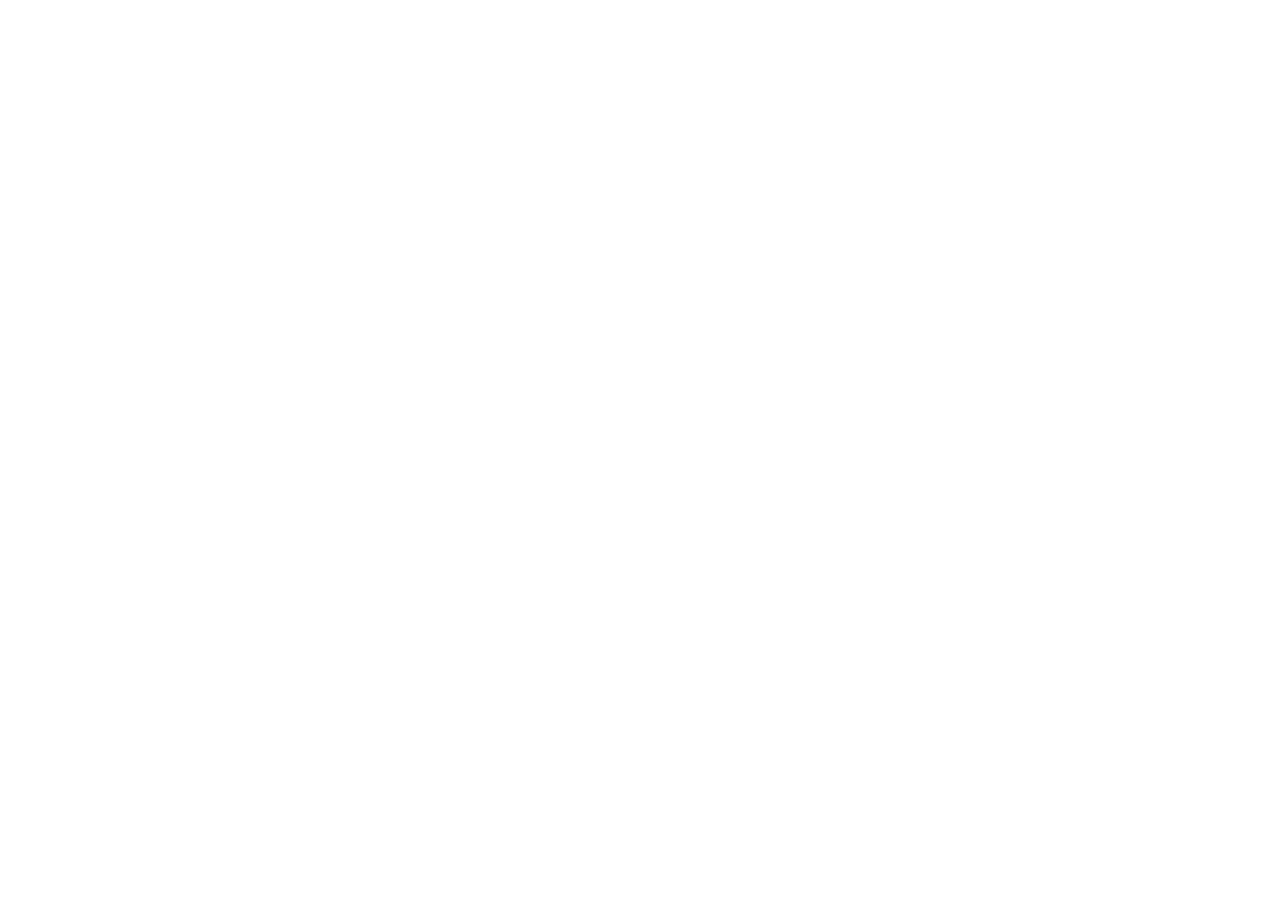
==== jogos.html @ 603b3cf9 "Commit inicial" ====
<!DOCTYPE html>
<html lang="en">
<head>
    <meta charset="UTF-8">
    <meta http-equiv="X-UA-Compatible" content="IE=edge">
    <meta name="viewport" content="width=device-width, initial-scale=1.0">
    <title>Document</title>
</head>
<body>
    
</body>
</html>
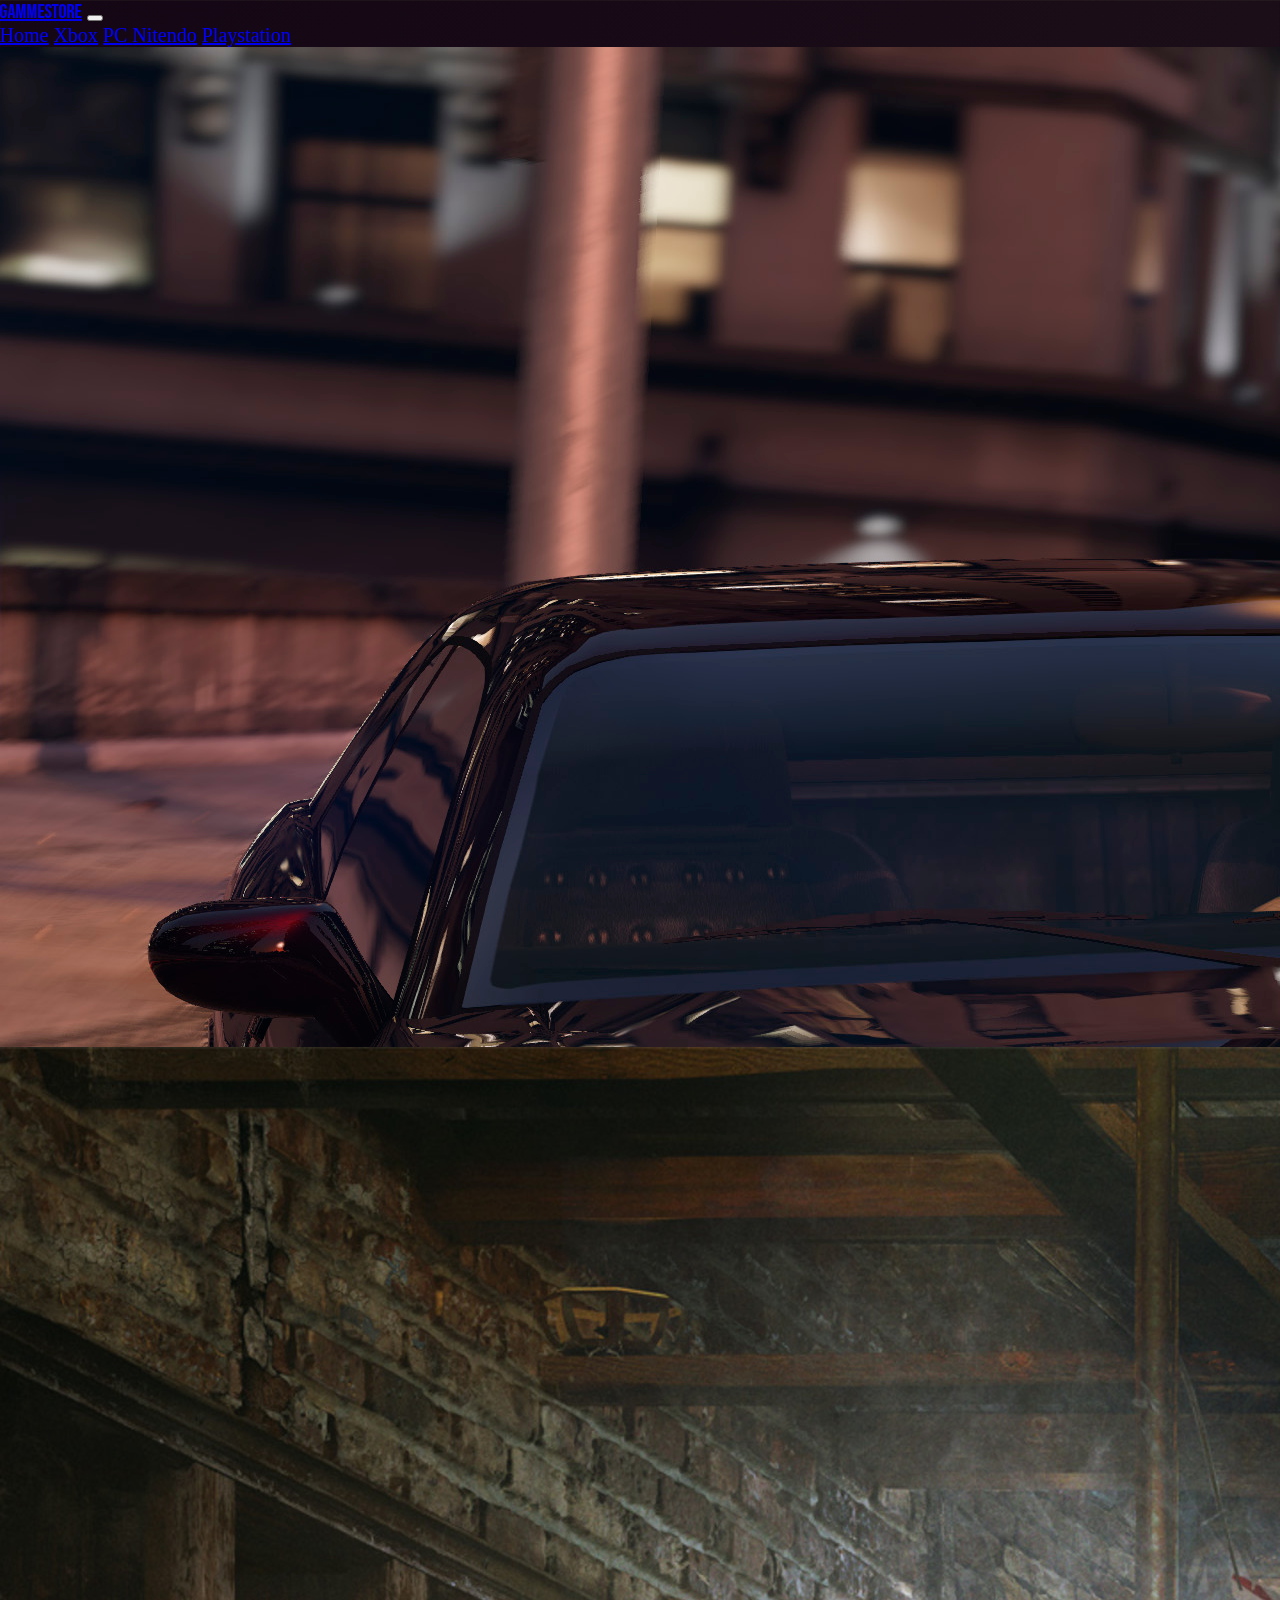
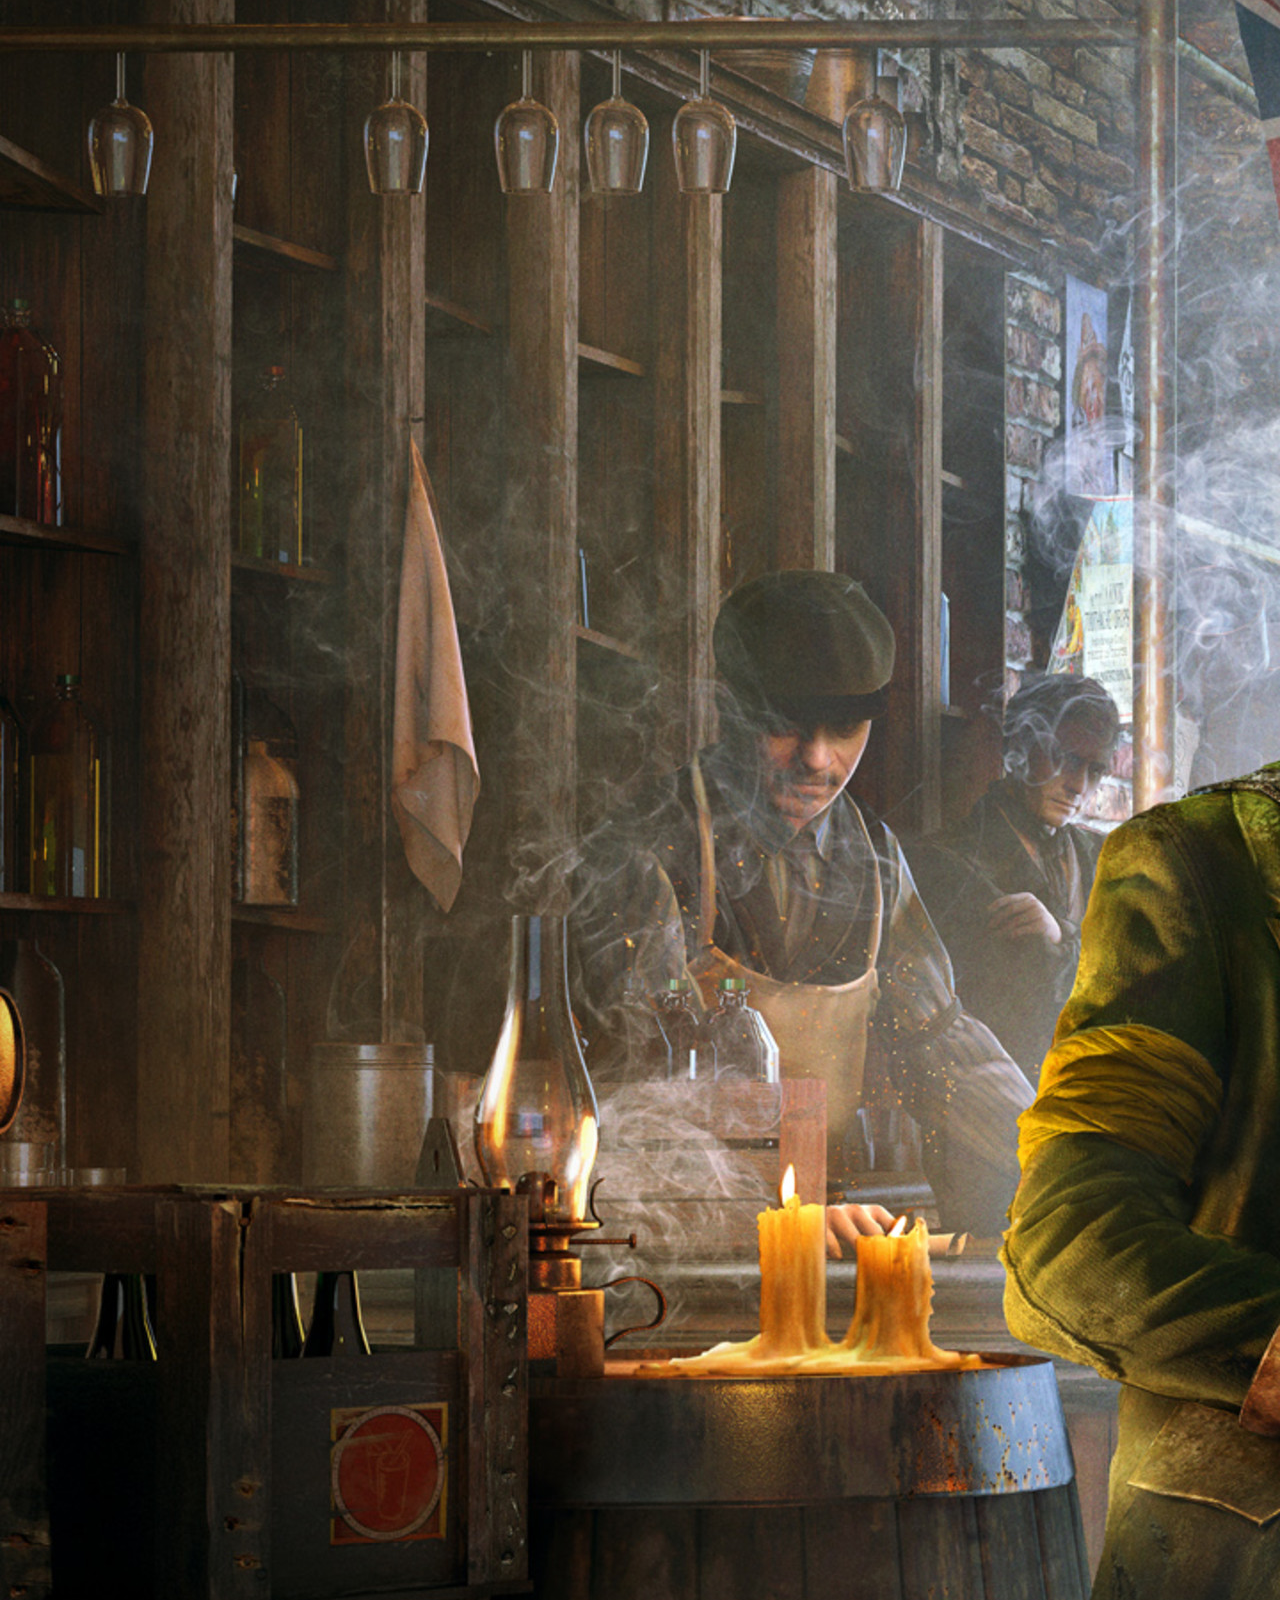
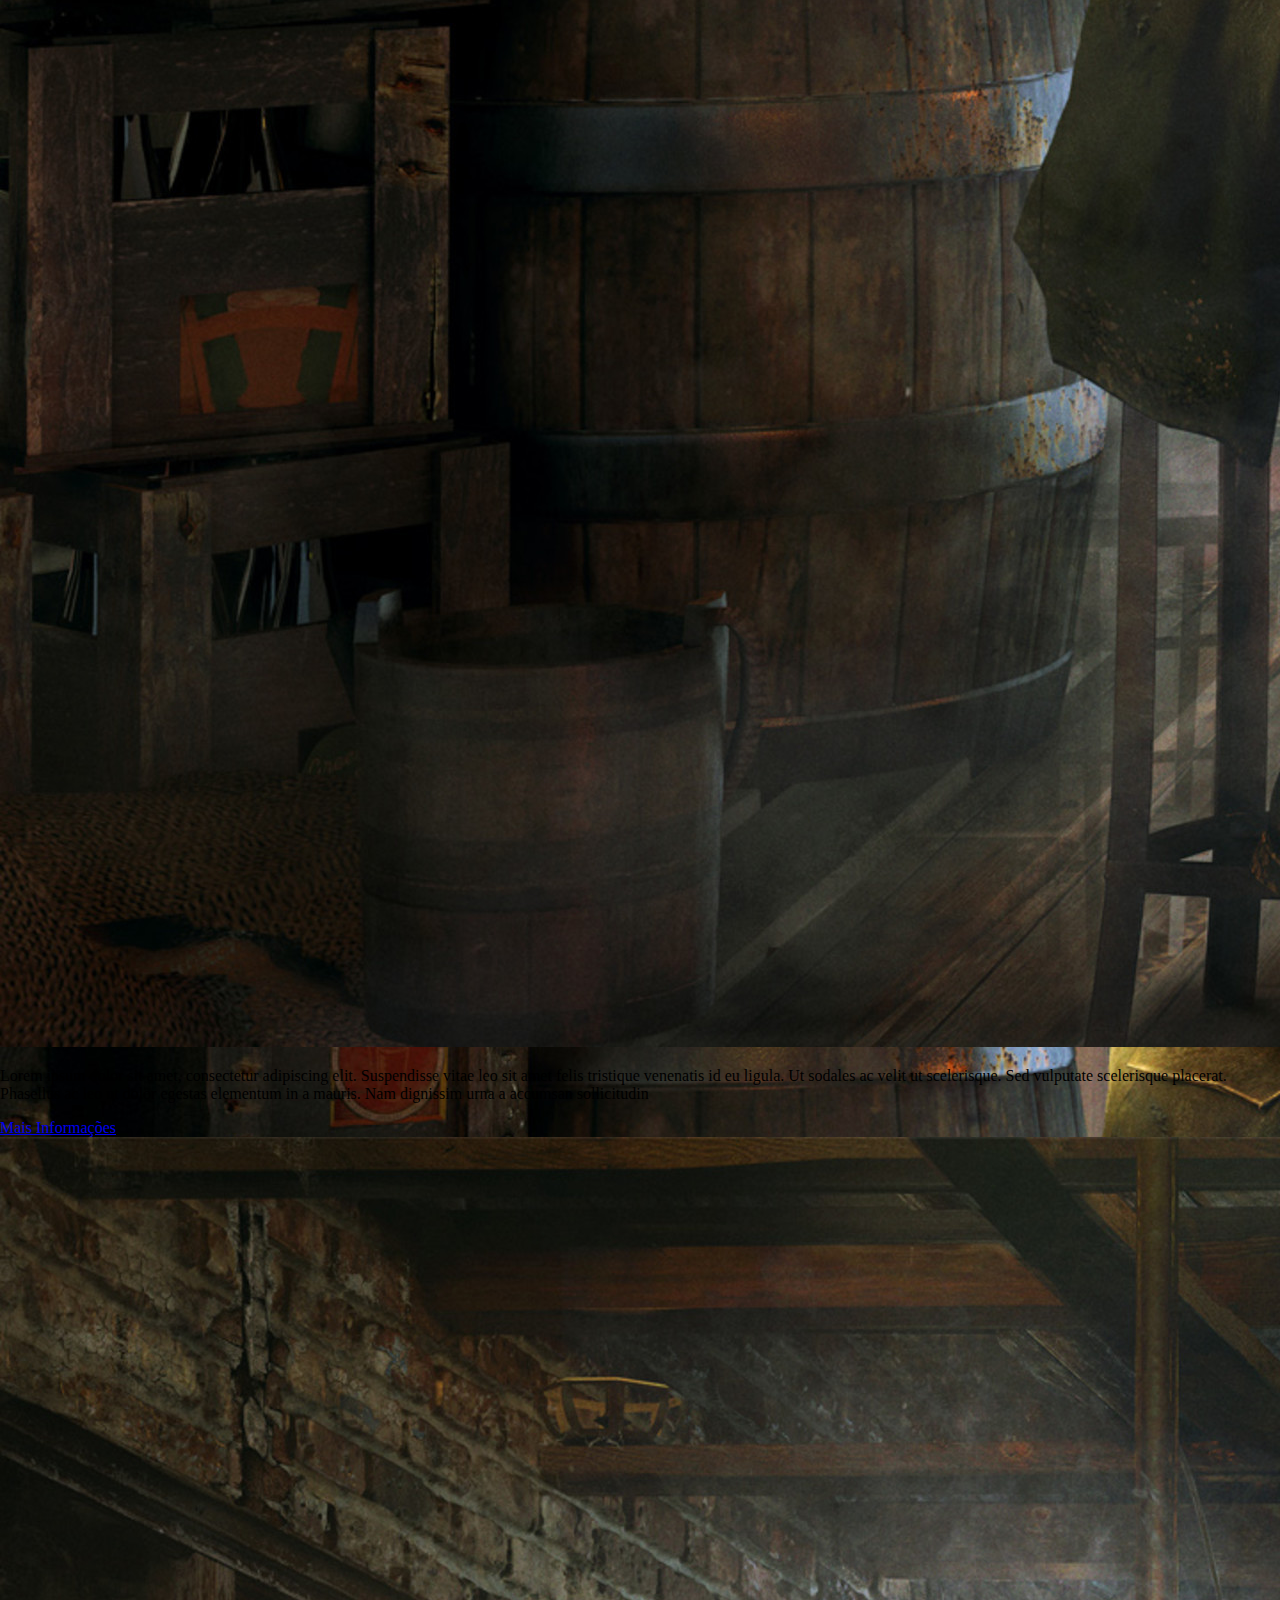
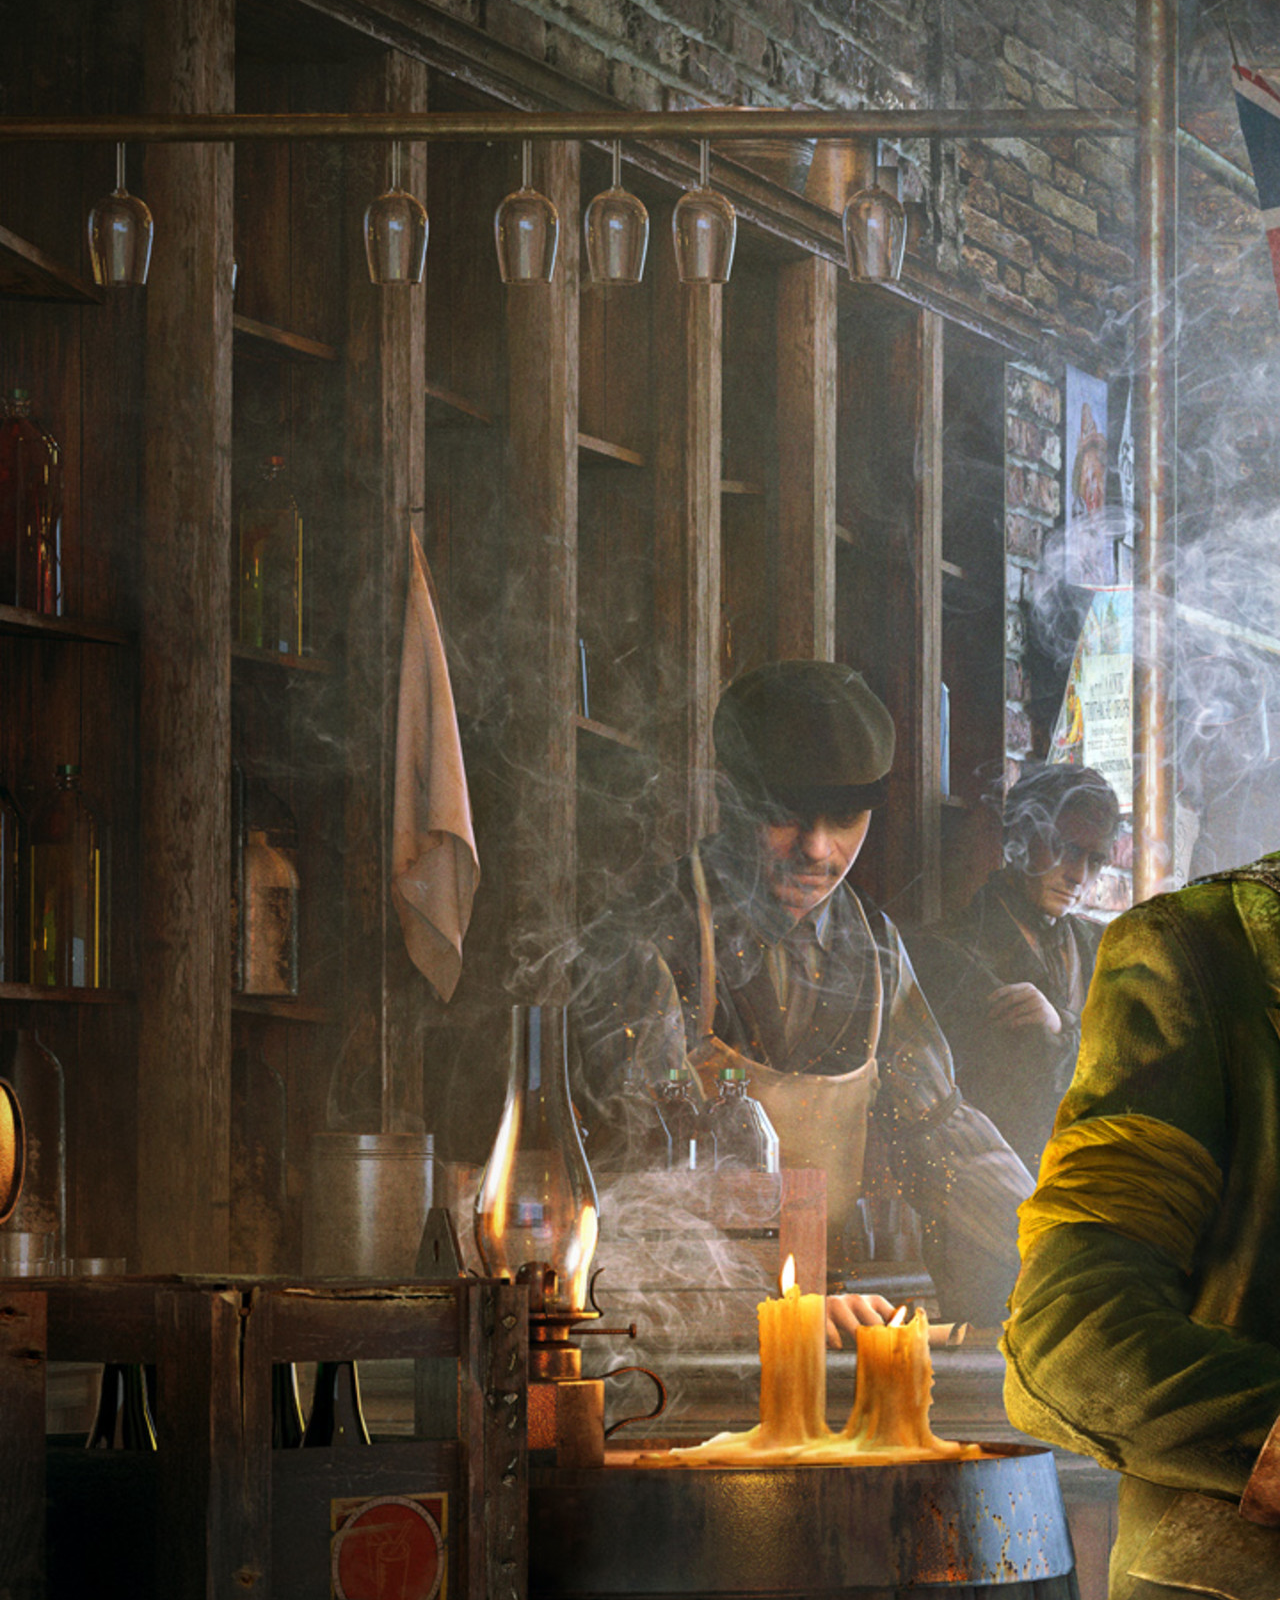
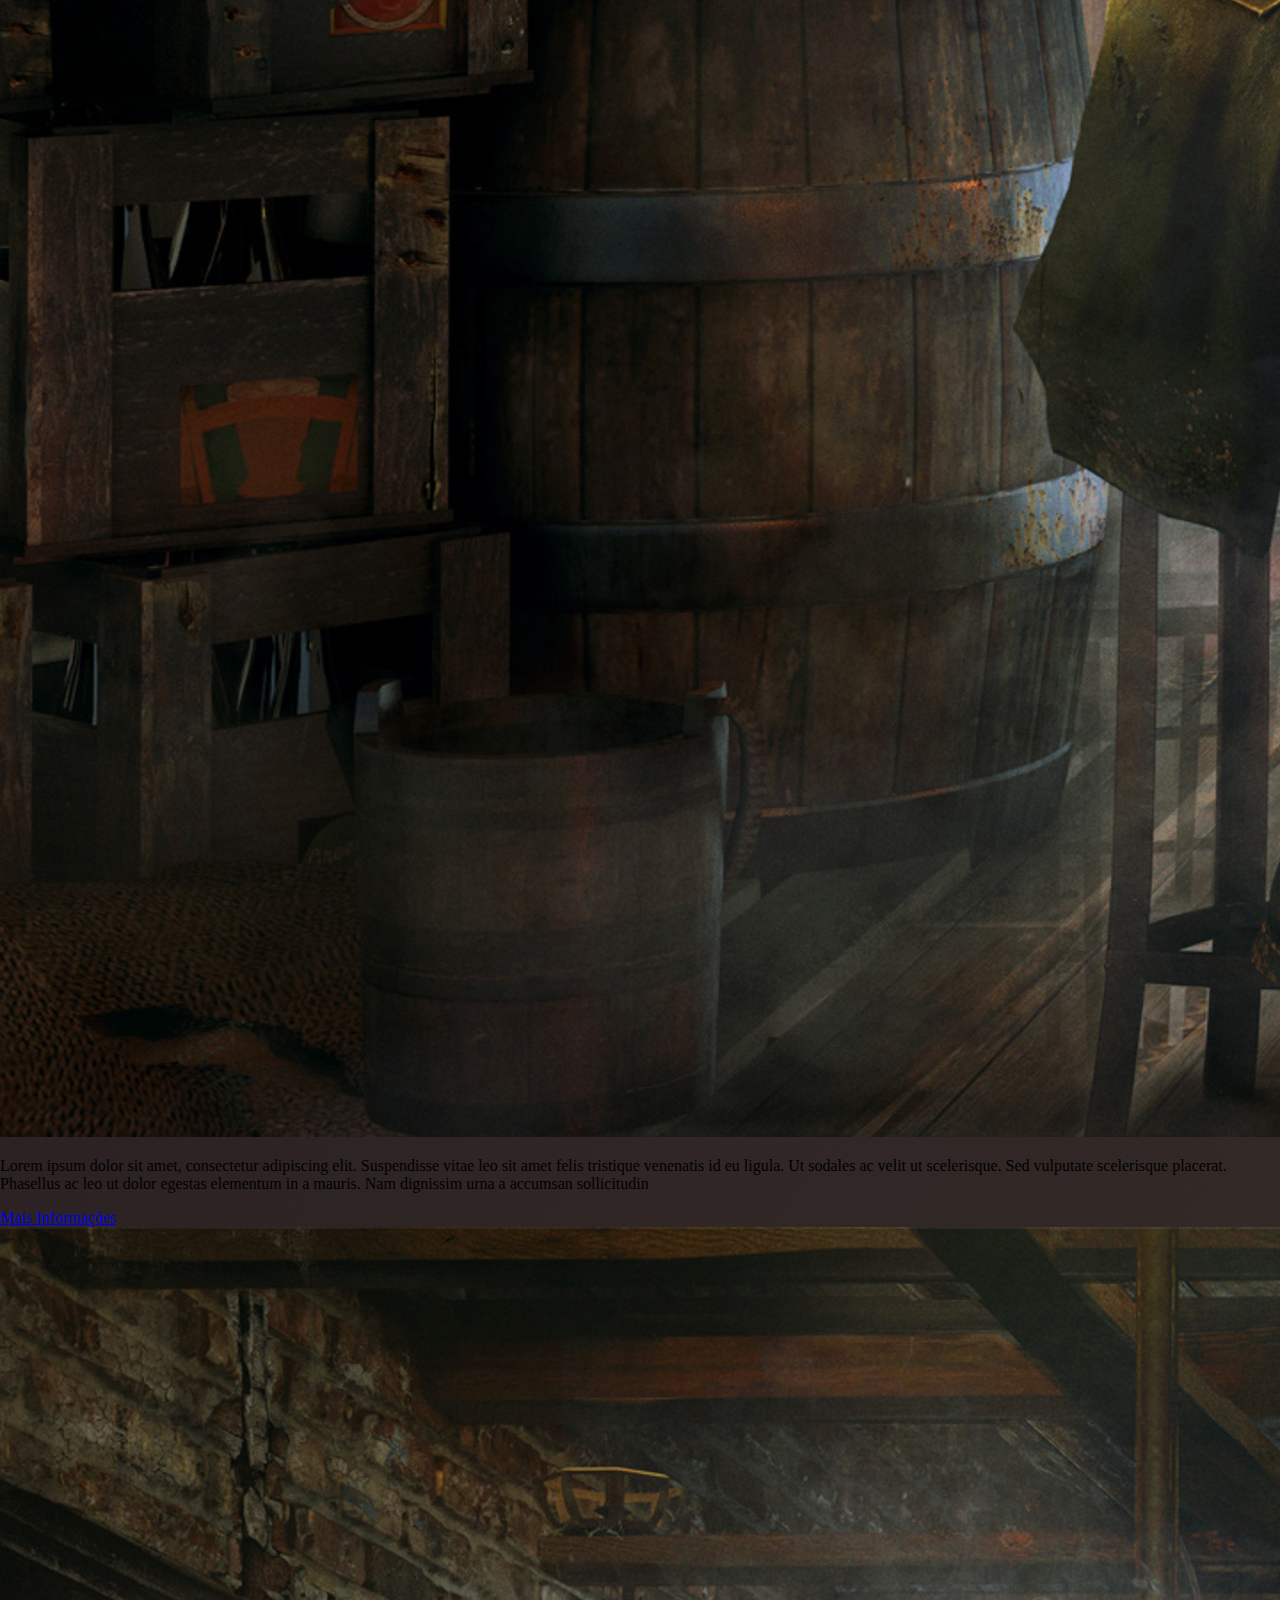
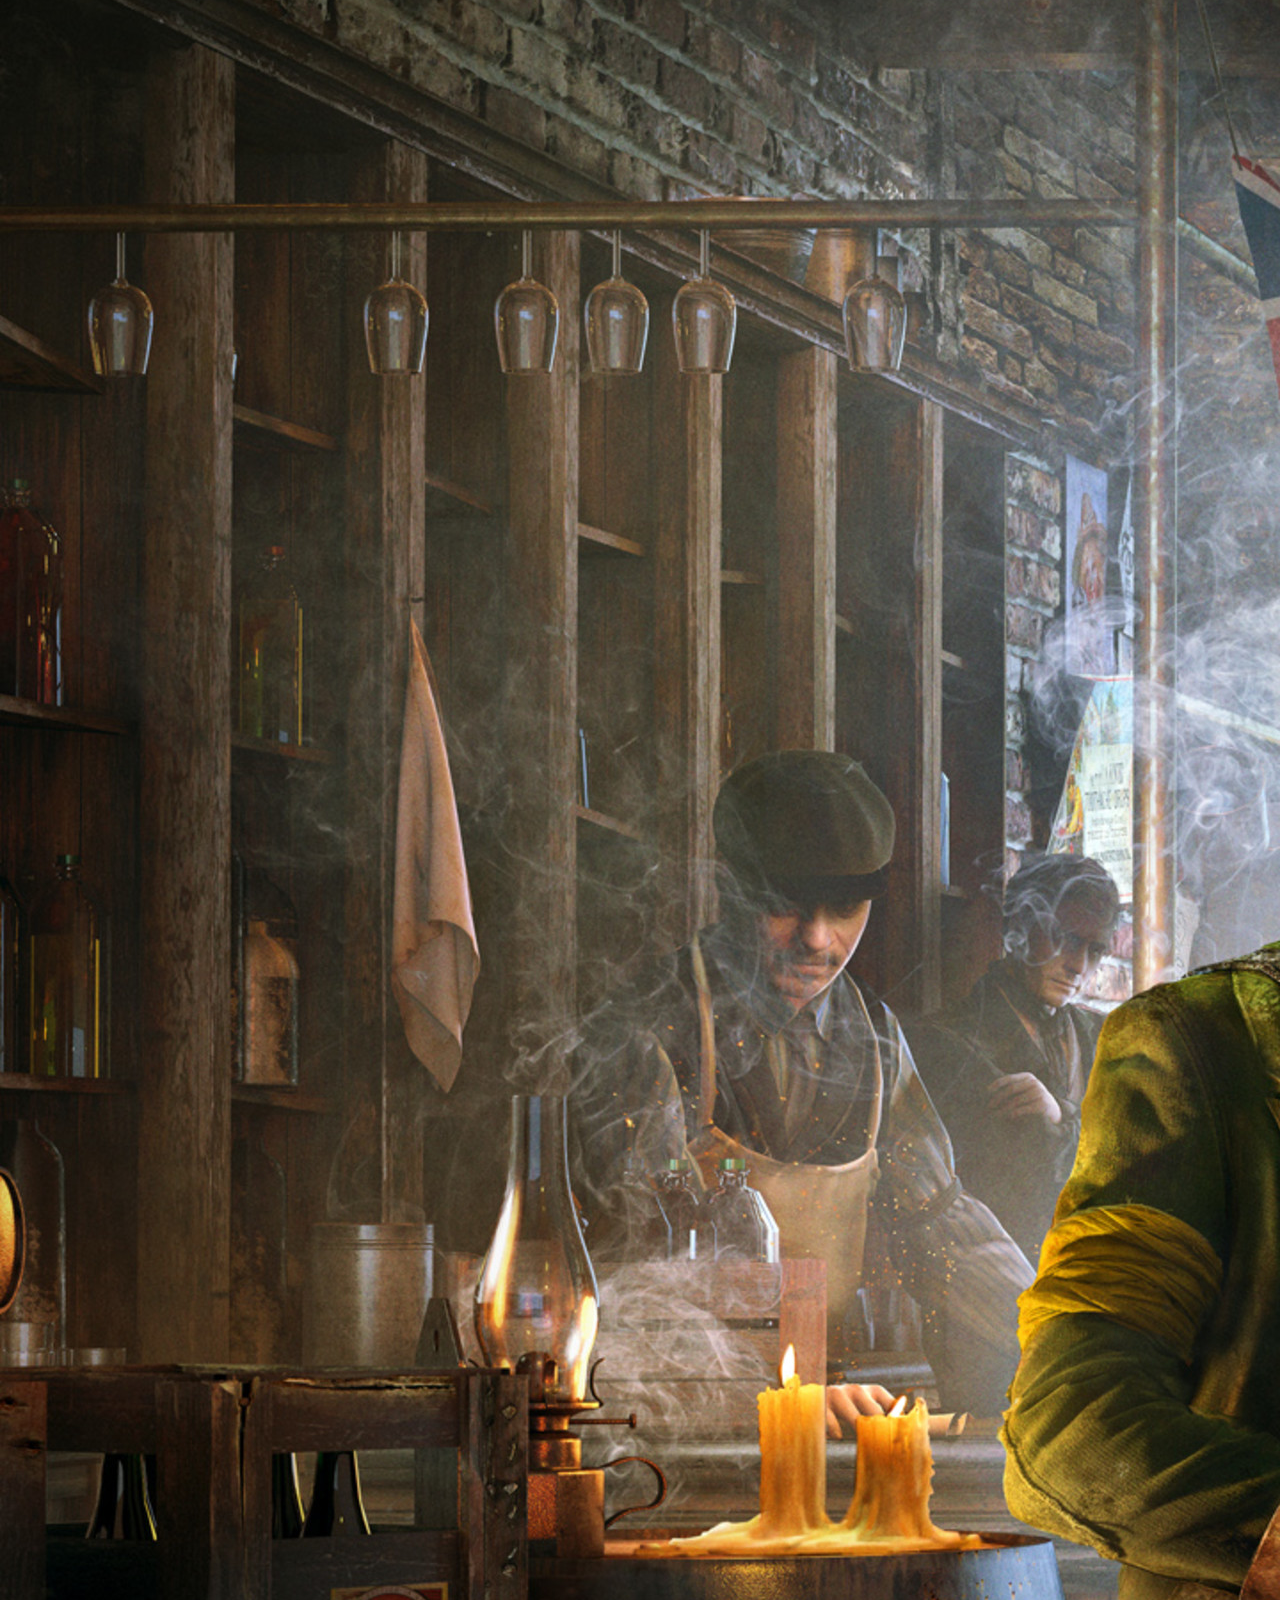
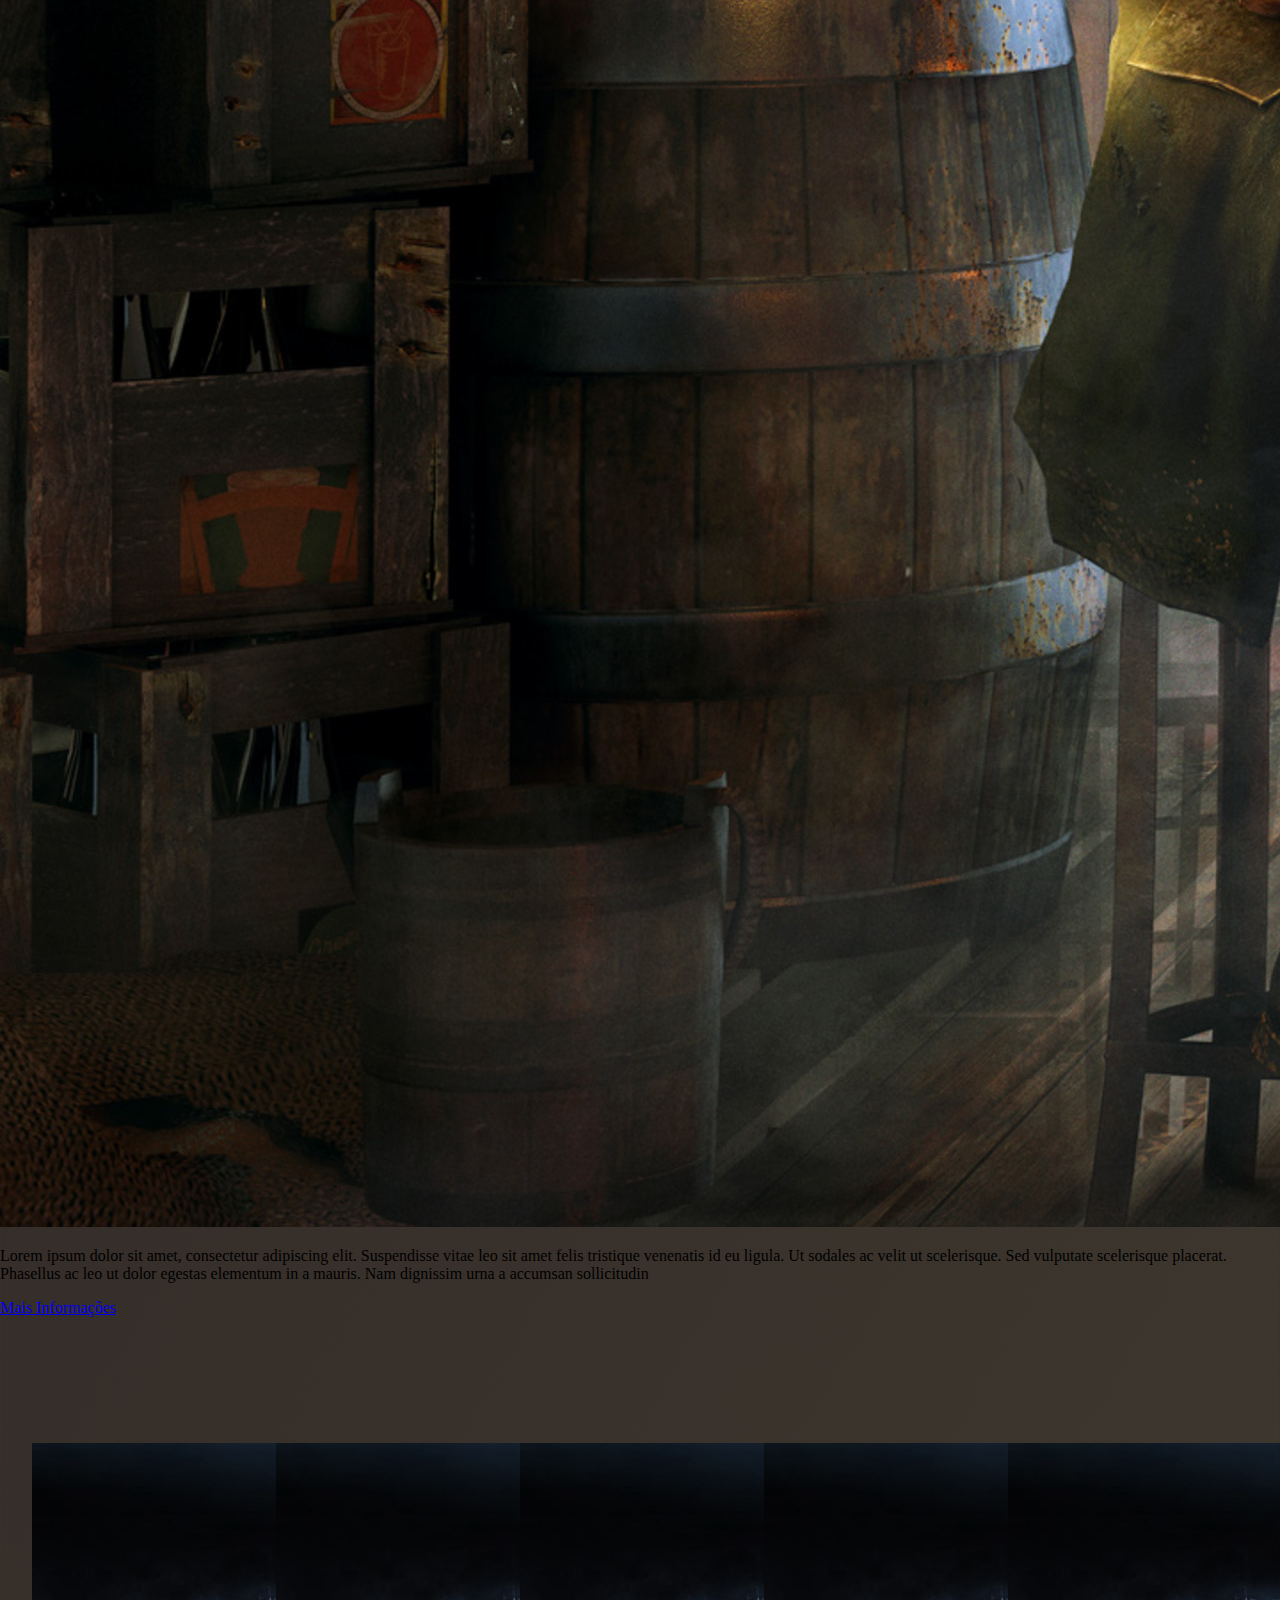
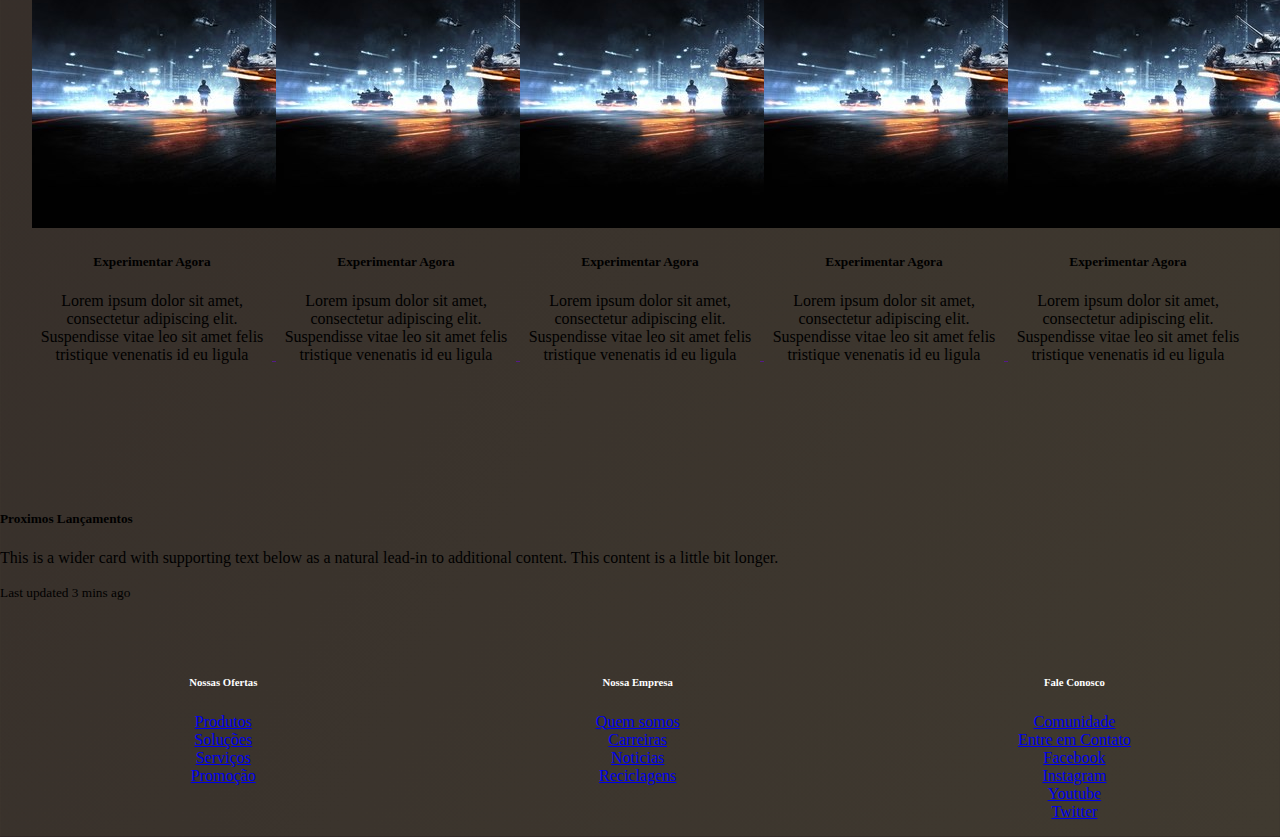
==== commit 4d0b73ef: "envio da atividade" ====
--- a/jogos.html
+++ b/jogos.html
@@ -1,12 +1,275 @@
 <!DOCTYPE html>
-<html lang="en">
+<html lang="pt-br">
 <head>
     <meta charset="UTF-8">
     <meta http-equiv="X-UA-Compatible" content="IE=edge">
     <meta name="viewport" content="width=device-width, initial-scale=1.0">
-    <title>Document</title>
+    <link rel="stylesheet" href="/_css/stylejg.css">
+    <link rel="stylesheet" href="/">
+    <link rel="stylesheet" href="">
+    <link rel = "shortcut icon" type = "imagem/x-icon" href="img/controle-de-video-game.png" >
+
+    <link rel="preconnect" href="https://fonts.googleapis.com">
+    <link rel="preconnect" href="https://fonts.gstatic.com" crossorigin>
+    <link rel="preconnect" href="https://fonts.googleapis.com">
+    <link rel="preconnect" href="https://fonts.gstatic.com" crossorigin>
+    <link href="https://fonts.googleapis.com/css2?family=Bebas+Neue&family=Roboto:wght@100&display=swap" rel="stylesheet">
+    
+    <link href="https://cdn.jsdelivr.net/npm/bootstrap@5.2.0/dist/css/bootstrap.min.css" rel="stylesheet" integrity="sha384-gH2yIJqKdNHPEq0n4Mqa/HGKIhSkIHeL5AyhkYV8i59U5AR6csBvApHHNl/vI1Bx" crossorigin="anonymous">
+    <script src="https://cdn.jsdelivr.net/npm/bootstrap@5.2.0/dist/js/bootstrap.bundle.min.js" integrity="sha384-A3rJD856KowSb7dwlZdYEkO39Gagi7vIsF0jrRAoQmDKKtQBHUuLZ9AsSv4jD4Xa" crossorigin="anonymous"></script>
+    <title>Catálogo de Games</title>
+
 </head>
 <body>
+
+       
+
+            <header>
+             
+
+                <nav class="navbar navbar-expand-lg navbar-light bg-light">
+                    <div class="container-fluid">
+                      <a class="navbar-brand" href="#"style="font-family: 'Bebas Neue', cursive">Gammestore</a>
+                      <button class="navbar-toggler" type="button" data-bs-toggle="collapse" data-bs-target="#navbarNavAltMarkup" aria-controls="navbarNavAltMarkup" aria-expanded="false" aria-label="Toggle navigation">
+                        <span class="navbar-toggler-icon"></span>
+                      </button>
+                        <div class="collapse navbar-collapse" id="navbarNavAltMarkup">
+                             <div class="navbar-nav me-auto"></div>                  
+                            <div class="navbar-nav">
+                                
+                          <a class="nav-link active" aria-current="page" href="index.html">Home</a>
+                          <a class="nav-link" href="#">Xbox</a>
+                          <a class="nav-link" href="#"> PC </a>
+                          <a class="nav-link" href="#"> Nitendo</a>
+                          <a class="nav-link" href="#">Playstation</a>
+                        
+                        </div>
+                      </div>
+                    </div>
+                  </nav>
+            </header>
+        
+
+            <main>
+                <div class="site-wrapper">
+                
+                <div id="carouselExampleFade" class="carousel slide carousel-fade" data-bs-ride="carousel">
+                    <div class="carousel-inner">
+                      <div class="carousel-item active">
+                        <img src="/_media/img/gts.jpg" class="d-block w-100" alt="...">
+                      </div>
+                      <div class="carousel-item">
+                        <img src="/_media/img/whatsdogs.jpg" class="d-block w-100" alt="...">
+                      </div>
+                      <div class="carousel-item">
+                        <img src="/_media/img/assasines.jpg" class="d-block w-100" alt="...">
+                      </div>
+                    </div>
+                    <button class="carousel-control-prev" type="button" data-bs-target="#carouselExampleFade" data-bs-slide="prev">
+                      <span class="carousel-control-prev-icon" aria-hidden="true"></span>
+                      <span class="visually-hidden">Previous</span>
+                    </button>
+                    <button class="carousel-control-next" type="button" data-bs-target="#carouselExampleFade" data-bs-slide="next">
+                      <span class="carousel-control-next-icon" aria-hidden="true"></span>
+                      <span class="visually-hidden">Next</span>
+                    </button>
+                  </div>
+            </main>
+        </div>
+              
+                </div>       
+
+
+            <section class="section1">
+                <div class="card-group">
+                    <div class="card">
+                      <img src="/_media/img/assasines.jpg" class="card-img-top" alt="...">
+                      <div class="card-body">
+                        
+                        <p class="card-text">Lorem ipsum dolor sit amet, consectetur adipiscing elit. Suspendisse vitae leo sit amet felis tristique venenatis id eu ligula. Ut sodales ac velit ut scelerisque. Sed vulputate scelerisque placerat. Phasellus ac leo ut dolor egestas elementum in a mauris. Nam dignissim urna a accumsan sollicitudin</p>
+                      </div>
+                      <div class="card-footer">
+                        <a href="#" class="small">Mais Informações</a>                      </div>
+                    </div>
+                    <div class="card">
+                      <img src="/_media/img/assasines.jpg" class="card-img-top" alt="...">
+                      <div class="card-body">
+                        
+                        <p class="card-text">Lorem ipsum dolor sit amet, consectetur adipiscing elit. Suspendisse vitae leo sit amet felis tristique venenatis id eu ligula. Ut sodales ac velit ut scelerisque. Sed vulputate scelerisque placerat. Phasellus ac leo ut dolor egestas elementum in a mauris. Nam dignissim urna a accumsan sollicitudin</p>
+                      </div>
+                      <div class="card-footer">
+                        <a href="#" class="small">Mais Informações</a>
+                      </div>
+                    </div>
+                    <div class="card">
+                      <img src="/_media/img/assasines.jpg" class="card-img-top" alt="...">
+                      <div class="card-body">
+                        
+                        <p class="card-text">Lorem ipsum dolor sit amet, consectetur adipiscing elit. Suspendisse vitae leo sit amet felis tristique venenatis id eu ligula. Ut sodales ac velit ut scelerisque. Sed vulputate scelerisque placerat. Phasellus ac leo ut dolor egestas elementum in a mauris. Nam dignissim urna a accumsan sollicitudin</p>
+                      </div>
+                      <div class="card-footer">
+                        <a href="#" class="small">Mais Informações</a>
+                                          </div>
+                      </div>
+                    </div>
+                  </div>
+                  
+                  <br>
+                  <br>
+                  <br>
+                  <br>
+                  <br>
+                  <br>
+                  <br>
+
+                 <section class="section2">
+                  <div class="container">
+           
+             
+                                        <a href="" class="custom-card">
+                        <div class="card" style="width: 15rem; display: inline-block">
+                          <img class="card-img-top" src="/_media/img/cardbeatfilde.jpg"alt="Card image cap">
+                          <div class="card-body">
+                            <h5 class="card-title">Experimentar Agora</h5>
+                            <p class="card-text">Lorem ipsum dolor sit amet, consectetur adipiscing elit. Suspendisse vitae leo sit amet felis tristique venenatis id eu ligula</p>
+                          </div>
+                        </div>
+                      </a>  
+                
+                
+                      
+                    <a href="" class="custom-card">
+                <div class="card" style="width: 15rem; display: inline-block">
+                          <img class="card-img-top" src="/_media/img/cardbeatfilde.jpg"alt="Card image cap">
+                          <div class="card-body">
+                            <h5 class="card-title">Experimentar Agora</h5>
+                            <p class="card-text">Lorem ipsum dolor sit amet, consectetur adipiscing elit. Suspendisse vitae leo sit amet felis tristique venenatis id eu ligula</p>
+                          </div>
+                        </div>
+                      </a>
+                      
+                    <a href="" class="custom-card">
+                        <div class="card" style="width: 15rem; display: inline-block">
+                          <img class="card-img-top" src="/_media/img/cardbeatfilde.jpg"alt="Card image cap">
+                          <div class="card-body">
+                            <h5 class="card-title">Experimentar Agora</h5>
+                            <p class="card-text">Lorem ipsum dolor sit amet, consectetur adipiscing elit. Suspendisse vitae leo sit amet felis tristique venenatis id eu ligula</p>
+                          </div>
+                        </div>
+                      </a>
+                      
+                
+                      
+                    <a href="" class="custom-card">
+                        <div class="card" style="width: 15rem; display: inline-block">
+                          <img class="card-img-top" src="/_media/img/cardbeatfilde.jpg"alt="Card image cap">
+                          <div class="card-body">
+                            <h5 class="card-title">Experimentar Agora</h5>
+                            <p class="card-text">Lorem ipsum dolor sit amet, consectetur adipiscing elit. Suspendisse vitae leo sit amet felis tristique venenatis id eu ligula</p>
+                          </div>
+                        </div>
+                      </a>
+                      <a href="" class="custom-card">
+                        <div class="card" style="width: 15rem; display: inline-block">
+                          <img class="card-img-top" src="/_media/img/cardbeatfilde.jpg"alt="Card image cap">
+                          <div class="card-body">
+                            <h5 class="card-title">Experimentar Agora</h5>
+                            <p class="card-text">Lorem ipsum dolor sit amet, consectetur adipiscing elit. Suspendisse vitae leo sit amet felis tristique venenatis id eu ligula</p>
+                          </div>
+                        </div>
+                      </a>
+                      <br>
+                      <br>
+                      <br>
+                      <br>
+                      <br>
+                      <br>
+                      <br>
+                    </section>
+                    <section class="section3 m-4">
+                        <div class="container">
+                            <div class="row mt-4">
+                                <div class="col-md-12">
+                        <div class="card">
+                            <div class="card-body text-center">
+                              <h5 class="card-title">Proximos Lançamentos</h5>
+                              <p class="card-text">This is a wider card with supporting text below as a natural lead-in to additional content. This content is a little bit longer.</p>
+                              <p class="card-text"><small class="text-muted">Last updated 3 mins ago</small></p>
+                            </div>
+                            <span class="parallax">
+
+                            </span>
+                            </div>
+                          </div>
+                          </div>
+        
+                          </div>
+                    </section>
+         
+                        
+                    </div>
+            </section>
+            
+       
+
+
+
+
+
+
+
+
+
+            <footer>
+
+                <br>
+                <div class="rodape">
+                <ul class="ofertas">
+                    <h6>Nossas Ofertas</h3>
+                    <a href="#">Produtos</a>
+                    <br>
+                    <a href="#">Soluções</a>
+                    <br>
+                    <a href="#">Serviços</a>
+                    <br>
+                    <a href="#">Promoção</a>
+                    </ul>
+                        
+                 <ul class="empresa">
+                    <h6>Nossa Empresa</h3>
+                    <a href="#"> Quem somos</a>
+                    <br>
+                    <a href="#">Carreiras</a>
+                    <br>
+                    <a href="#">Noticias</a>
+                    <br>
+                    <a href="#">Reciclagens</a>
+                </ul>
+            
+                <ul class="faleconosco">
+                    <h6>Fale Conosco</h3>
+                    <a href="#">Comunidade</a>
+                    <br>
+                    <a href="#">Entre em Contato</a>
+                    <br>
+                    <a href="#"> Facebook</a>
+                    <br>
+                    <a href="#">Instagram</a> 
+                    <br>
+                    <a href="#">Youtube</a>
+                    <br>
+                    <a href="#">Twitter</a>
+                    <br>
+                    </ul>
+                </ul>
+                </div>
+            
+            
+            </footer>
+            
     
+    <script type="text/javascript" src="/boostrap/js/bootstrap.min.js.map"></script>
+    <script type="text/javascript" src="/script.js"></script>
 </body>
+
 </html>--- a/_css/stylejg.css
+++ b/_css/stylejg.css
@@ -0,0 +1,60 @@
+body{
+    margin: 0%;
+    padding: 0%;
+    background-image: linear-gradient(120deg,#140614,#403a30);
+   
+}
+
+.navbar{
+    background-color: transparent;
+    position: relative;
+    z-index: 4;
+    font-size: 20px;
+    display: flex;
+
+}
+
+
+.carosel-control-prev,.carousel-control-next{
+    width: 8%;
+}
+
+.site-wrapper{
+    height: 1000px;
+    
+}
+
+.section1{
+    align-items: center;
+    
+}
+
+.section2{
+    text-align: center;
+}
+
+.card{
+   color:black;
+}
+
+.parallax{
+    background-image: url(/_media/img/cardassis.jpg);
+    background-attachment: fixed;
+    background-position: center;
+    background-repeat: no-repeat;
+    height: 1000px;
+}
+
+
+.rodape {
+    display: flex;
+    justify-content: space-around;
+    text-align: center;
+    color: white;
+}
+
+.rodape a:focus{
+    font-size: 1px;
+}
+
+
